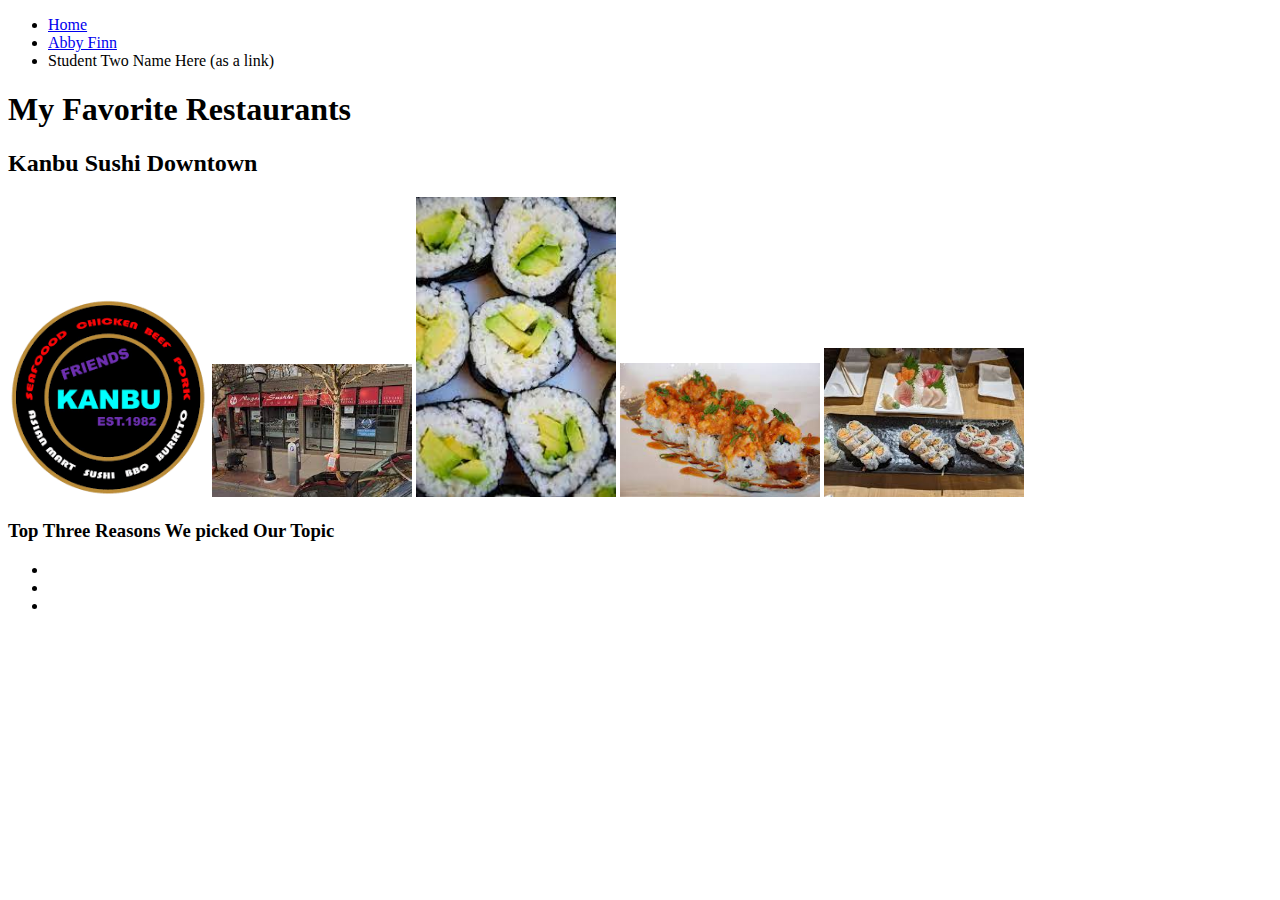
==== abby.html @ 135487b0 "Add files via upload" ====
<!DOCTYPE html>
<html lang="en">
<head>
    <meta charset="UTF-8">
    <meta http-equiv="X-UA-Compatible" content="IE=edge">
    <meta name="viewport" content="width=device-width, initial-scale=1.0">
    <!-- <link rel="stylesheet" href="css/html5reset.css"> -->
    <!-- <link rel="stylesheet" href="css/student1.css"> -->
    <!-- <link rel="stylesheet" href="css/student2.css"> -->
    <!-- <link rel="stylesheet" href="css/student3.css"> -->
    <title>Abby</title>
</head>
<body>
    <header>
        <nav>
            <ul>
                <li><a href = "index.html">Home</a></li>
                <li> <a href = "abby.html"> Abby Finn </a></li>
                <li>Student Two Name Here (as a link)</li>
            </ul>
        </nav>
        <h1>My Favorite Restaurants</h1>

    </header>
    
    <main>
        <h2> Kanbu Sushi Downtown</h2>
        <img src = "images/logo.png" width="200" alt = "logo">
        <img src = "images/Restaurant.jpg" width="200" alt = "Outside the restaurant">
        <img src = "images/avoRoll.jpg" width="200" alt = "avocado roll">
        <img src = "images/salmon.jpg" width="200" alt = "spicy salmon roll">
        <img src = "images/dinner.jpg" width="200" alt = "yummy dinner">
        <h3>Top Three Reasons We picked Our Topic</h3>
        <ul>
            <li></li>
            <li></li>
            <li></li>
        </ul>

    </main>
    
</body>
</html>
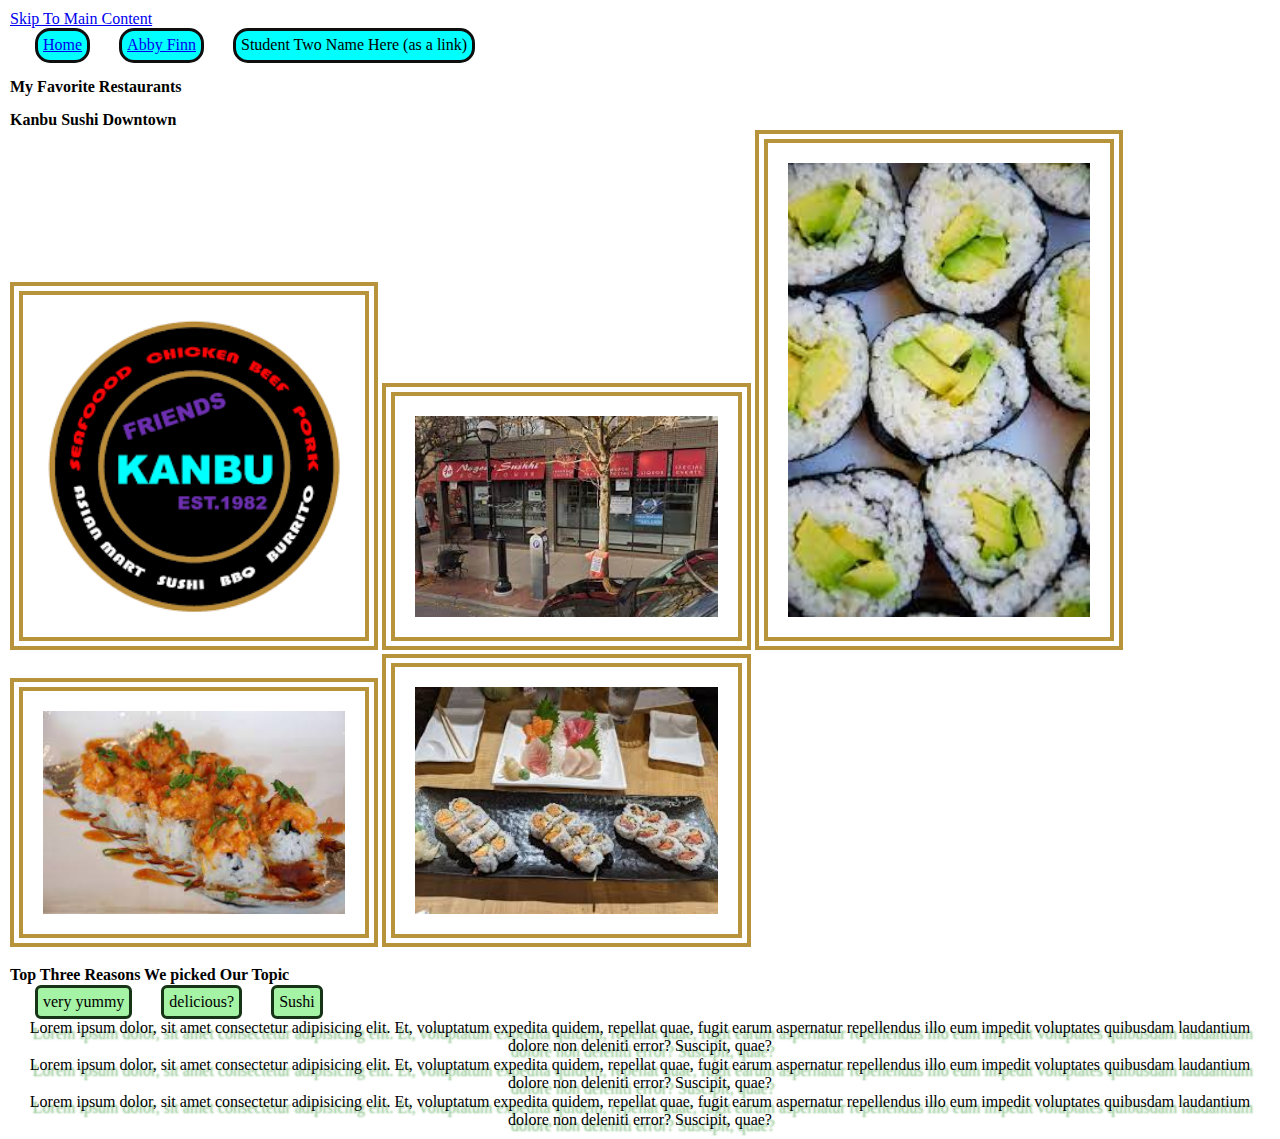
==== commit 30be206d: "Add files via upload" ====
--- a/abby.html
+++ b/abby.html
@@ -4,13 +4,17 @@
     <meta charset="UTF-8">
     <meta http-equiv="X-UA-Compatible" content="IE=edge">
     <meta name="viewport" content="width=device-width, initial-scale=1.0">
-    <!-- <link rel="stylesheet" href="css/html5reset.css"> -->
-    <!-- <link rel="stylesheet" href="css/student1.css"> -->
-    <!-- <link rel="stylesheet" href="css/student2.css"> -->
+    <link rel="stylesheet" href="css/html5reset.css">
+    <link rel="stylesheet" href="css/style2.css">
+
+<!-- we have multiple fonts here so that one will work depending on which computer someone uses -->
+
+    <link rel="stylesheet" href="css/student1.css">
     <!-- <link rel="stylesheet" href="css/student3.css"> -->
     <title>Abby</title>
 </head>
 <body>
+    <a href="#main">Skip To Main Content</a>
     <header>
         <nav>
             <ul>
@@ -32,10 +36,16 @@
         <img src = "images/dinner.jpg" width="200" alt = "yummy dinner">
         <h3>Top Three Reasons We picked Our Topic</h3>
         <ul>
-            <li></li>
-            <li></li>
-            <li></li>
+            <li>very yummy</li>
+            <li>delicious?</li>
+            <li>Sushi</li>
         </ul>
+
+        <p>Lorem ipsum dolor, sit amet consectetur adipisicing elit. Et, voluptatum expedita quidem, repellat quae, fugit earum aspernatur repellendus illo eum impedit voluptates quibusdam laudantium dolore non deleniti error? Suscipit, quae?</p>
+
+        <p>Lorem ipsum dolor, sit amet consectetur adipisicing elit. Et, voluptatum expedita quidem, repellat quae, fugit earum aspernatur repellendus illo eum impedit voluptates quibusdam laudantium dolore non deleniti error? Suscipit, quae?</p>
+
+        <p>Lorem ipsum dolor, sit amet consectetur adipisicing elit. Et, voluptatum expedita quidem, repellat quae, fugit earum aspernatur repellendus illo eum impedit voluptates quibusdam laudantium dolore non deleniti error? Suscipit, quae?</p>
 
     </main>
     
--- a/css/style2.css
+++ b/css/style2.css
@@ -0,0 +1,49 @@
+body{
+    margin:5px;
+    padding:5px;
+    line-height:1.15;
+ }
+  
+ h1,h2, h3{
+    font-weight: bold;
+    margin-top:15px;
+  
+ }
+ ul li{
+    margin-left: 25px;
+    list-style-type: upper-roman;
+    
+    
+ }
+
+ nav li{
+   display: inline-block;
+   background-color: aqua;
+   border-radius: 15px;
+   border-style: solid;
+   border-width: 3px;
+   border-color: rgb(15, 15, 15);
+ }
+
+ li{
+   display: inline-block;
+   background-color: rgb(165, 243, 165);
+   padding: 5px;
+   border-radius: 6px;
+   border: 3px solid rgb(22, 52, 22)
+ }
+
+ img{
+   width: 24%;
+   padding: 20px;
+   border: 13px double rgb(183, 148, 60);
+ }
+
+ p{
+   text-align: center;
+   text-size-adjust: 15px;
+   text-shadow:3px 6px 2px rgb(125, 187, 125);
+   text-decoration-color: rgb(10, 11, 10);
+
+ }
+ 